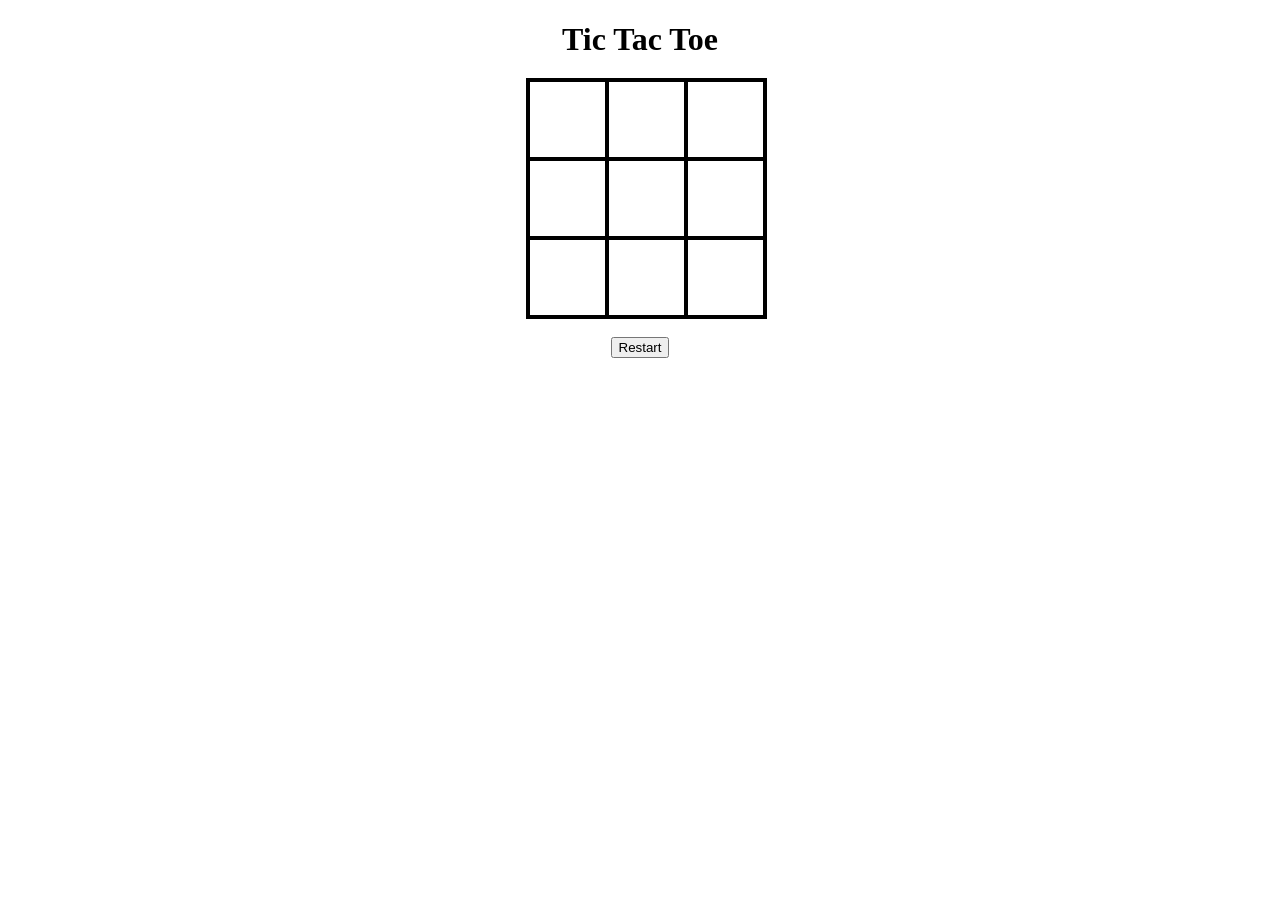
==== games/tic-tac-toe/index.html @ 2609a95d "added index, style and script" ====
<!DOCTYPE html>
<html lang="en">
    <head>
        <meta charset="UTF-8">
        <meta http-equiv="X-UA-Compatible" content="IE=edge">
        <meta name="viewport" content="width=device-width, initial-scale=1.0">
        <title>Document</title>
        <link rel="stylesheet" href="style.css">
    </head>
    
    <body>
        <div id="gameContainer">
            <h1>Tic Tac Toe</h1>
            <div id="cellContainer">
                <div cellIndex="0" class="cell"></div>
                <div cellIndex="1" class="cell"></div>
                <div cellIndex="2" class="cell"></div>
                <div cellIndex="3" class="cell"></div>
                <div cellIndex="4" class="cell"></div>
                <div cellIndex="5" class="cell"></div>
                <div cellIndex="6" class="cell"></div>
                <div cellIndex="7" class="cell"></div>
                <div cellIndex="8" class="cell"></div>
            </div>
            <h2 id="statusText"></h2>
            <button id="restartBtn">Restart</button>
        </div>
    <script src="index.js"></script>
    </body>
</html>
---- games/tic-tac-toe/style.css ----
.cell{
    width: 75px;
    height: 75px;
    border: 2px solid;
    box-shadow: 0 0 0 2px;
    line-height: 75px;
    font-size: 50px;
    cursor: pointer;

}
#gameContainer{
    font-family: "Permanent Marker", cursive;
    text-align: center;

}
#cellContainer{
    display: grid;
    grid-template-columns: repeat(3, auto);
    width: 225px;
    margin: auto;
}
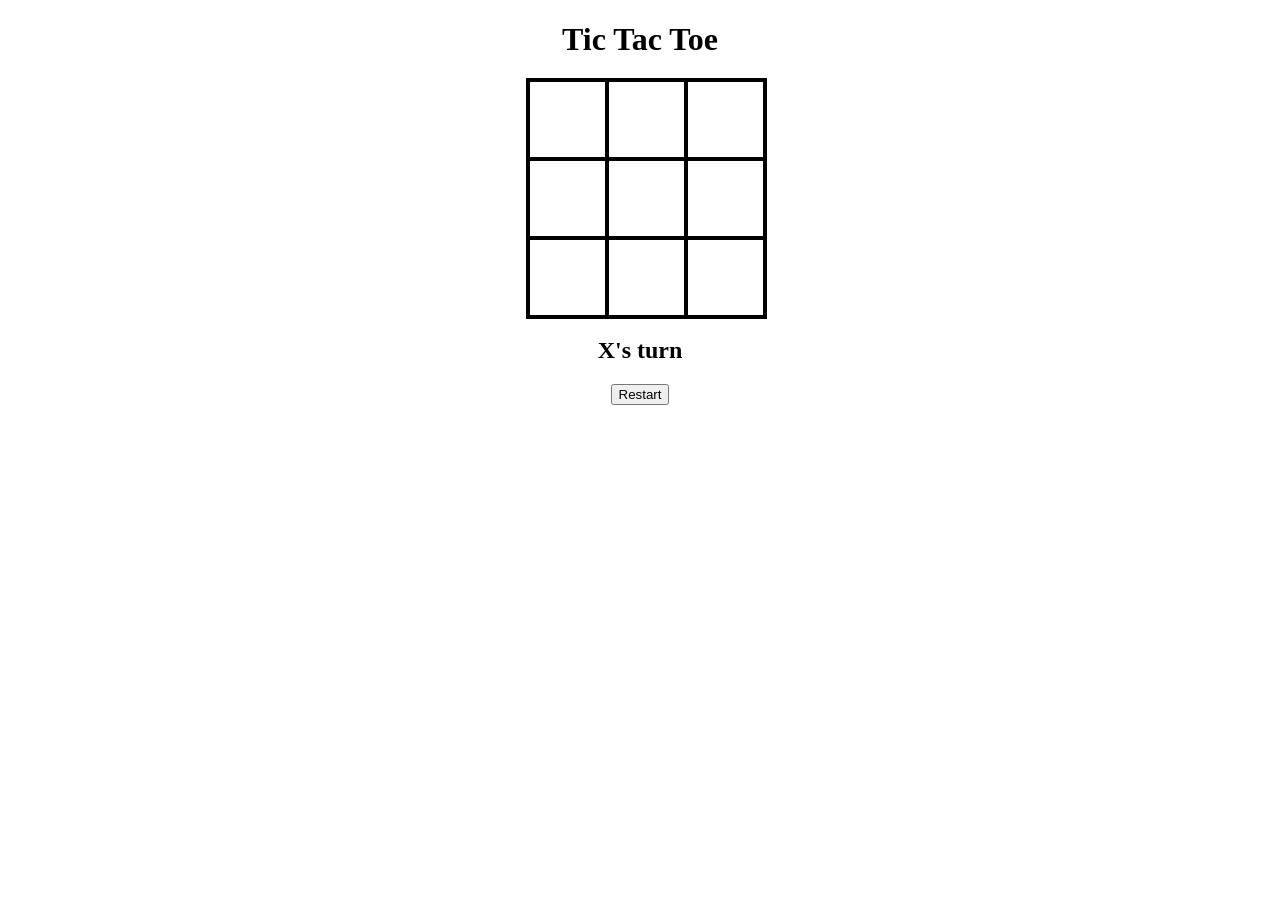
==== commit 56d62d96: "fixed linking issue" ====
--- a/games/tic-tac-toe/index.html
+++ b/games/tic-tac-toe/index.html
@@ -1,30 +1,29 @@
 <!DOCTYPE html>
 <html lang="en">
-    <head>
-        <meta charset="UTF-8">
-        <meta http-equiv="X-UA-Compatible" content="IE=edge">
-        <meta name="viewport" content="width=device-width, initial-scale=1.0">
-        <title>Document</title>
-        <link rel="stylesheet" href="style.css">
-    </head>
-    
-    <body>
-        <div id="gameContainer">
-            <h1>Tic Tac Toe</h1>
-            <div id="cellContainer">
-                <div cellIndex="0" class="cell"></div>
-                <div cellIndex="1" class="cell"></div>
-                <div cellIndex="2" class="cell"></div>
-                <div cellIndex="3" class="cell"></div>
-                <div cellIndex="4" class="cell"></div>
-                <div cellIndex="5" class="cell"></div>
-                <div cellIndex="6" class="cell"></div>
-                <div cellIndex="7" class="cell"></div>
-                <div cellIndex="8" class="cell"></div>
-            </div>
-            <h2 id="statusText"></h2>
-            <button id="restartBtn">Restart</button>
+<head>
+    <meta charset="UTF-8">
+    <meta http-equiv="X-UA-Compatible" content="IE=edge">
+    <meta name="viewport" content="width=device-width, initial-scale=1.0">
+    <title>Document</title>
+    <link rel="stylesheet" href="style.css">
+</head>
+<body>
+    <div id="gameContainer">
+        <h1>Tic Tac Toe</h1>
+        <div id="cellContainer">
+            <div cellIndex="0" class="cell"></div>
+            <div cellIndex="1" class="cell"></div>
+            <div cellIndex="2" class="cell"></div>
+            <div cellIndex="3" class="cell"></div>
+            <div cellIndex="4" class="cell"></div>
+            <div cellIndex="5" class="cell"></div>
+            <div cellIndex="6" class="cell"></div>
+            <div cellIndex="7" class="cell"></div>
+            <div cellIndex="8" class="cell"></div>
         </div>
-    <script src="index.js"></script>
-    </body>
+        <h2 id="statusText"></h2>
+        <button id="restartBtn">Restart</button>
+    </div>
+    <script src="script.js"></script>
+</body>
 </html>
--- a/games/tic-tac-toe/style.css
+++ b/games/tic-tac-toe/style.css
@@ -6,12 +6,10 @@
     line-height: 75px;
     font-size: 50px;
     cursor: pointer;
-
 }
 #gameContainer{
     font-family: "Permanent Marker", cursive;
     text-align: center;
-
 }
 #cellContainer{
     display: grid;
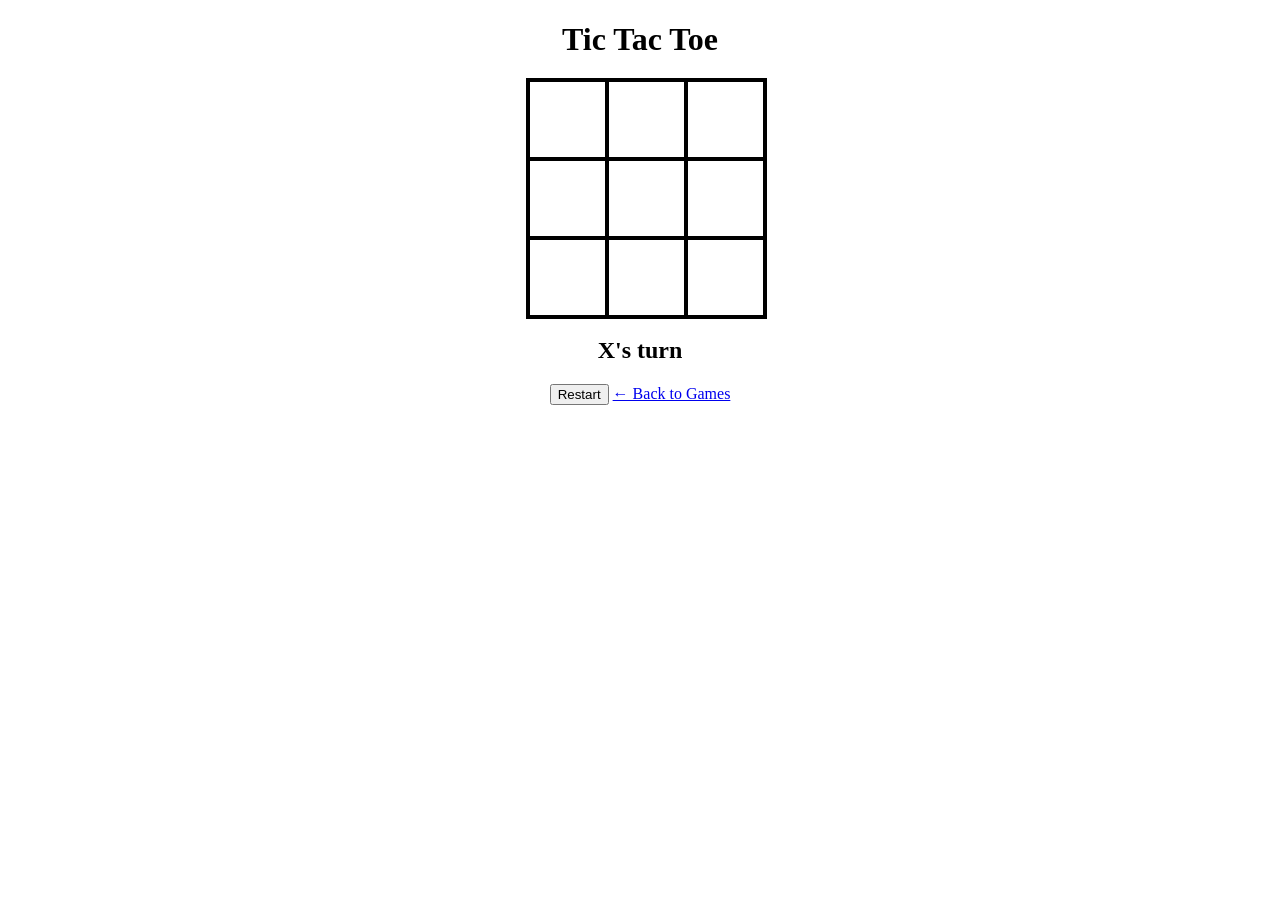
==== commit c5acaaf2: "added style and index" ====
--- a/games/tic-tac-toe/index.html
+++ b/games/tic-tac-toe/index.html
@@ -23,6 +23,7 @@
         </div>
         <h2 id="statusText"></h2>
         <button id="restartBtn">Restart</button>
+        <a href="../../index.html" class="back-btn">← Back to Games</a>
     </div>
     <script src="script.js"></script>
 </body>
